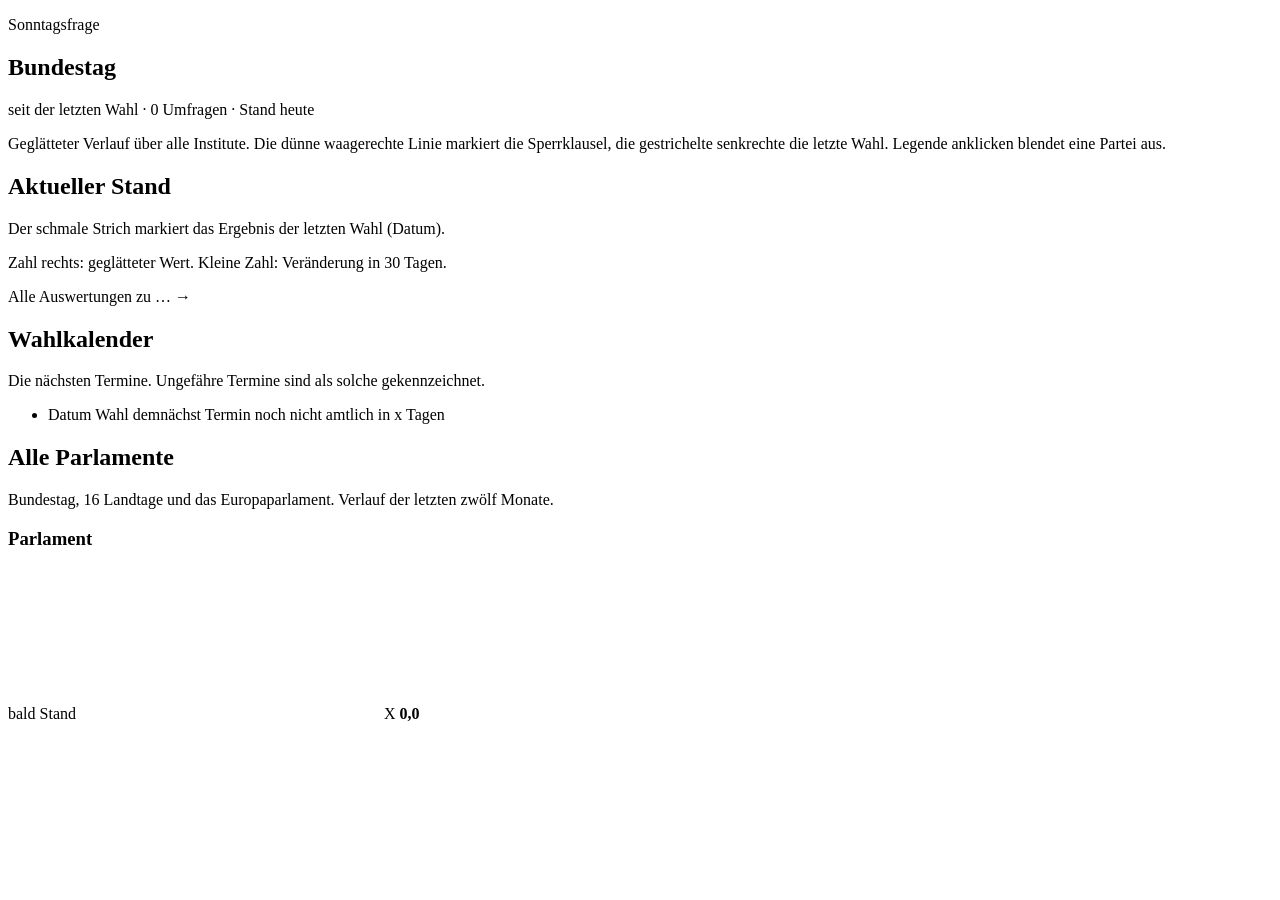
==== src/main/resources/templates/index.html @ efc436f5 "Sonntagsfrage-Aggregator für fherrmann.com/wahlen Bundestag, 16 Landtage und Europaparlament, mit ge" ====
<!DOCTYPE html>
<html lang="de" xmlns:th="http://www.thymeleaf.org">
<head th:replace="~{fragments :: head(${pageTitle})}"></head>
<body>
<header th:replace="~{fragments :: header('home')}"></header>

<main class="wrap">

  <!-- ================================================= Featured ========== -->
  <section class="section" th:if="${hero != null}">
    <header>
      <p class="eyebrow" th:text="${featured.headline}">Sonntagsfrage</p>
      <h1 th:text="${hero.parliament.name}">Bundestag</h1>
      <p class="sub">
        <span th:text="${hero.range.label}">seit der letzten Wahl</span>
        · <span th:text="${hero.parliament.surveyCount}">0</span> Umfragen
        · Stand <span th:text="${#temporals.format(hero.current.asOf, 'd. MMMM yyyy')}">heute</span>
      </p>
    </header>

    <div class="split">
      <div class="card chart-card">
        <div class="chart-host" id="hero-chart"></div>
        <div class="legend" id="hero-legend"></div>
        <p class="hint" style="margin-top:0.7rem">
          Geglätteter Verlauf über alle Institute. Die dünne waagerechte Linie
          markiert die Sperrklausel, die gestrichelte senkrechte die letzte Wahl.
          Legende anklicken blendet eine Partei aus.
        </p>
      </div>

      <div class="card">
        <h2>Aktueller Stand</h2>
        <p class="hint" th:if="${hero.lastElection != null}">
          Der schmale Strich markiert das Ergebnis der letzten Wahl
          (<span th:text="${#temporals.format(hero.lastElection.date, 'd.M.yyyy')}">Datum</span>).
        </p>
        <div class="figures">
          <th:block th:each="party : ${hero.parties}"
                    th:if="${hero.current.value.containsKey(party.id)}">
            <div th:replace="~{fragments :: figureRow(
                    ${party},
                    ${hero.current.value.get(party.id)},
                    ${hero.current.change30d.get(party.id)},
                    50.0,
                    ${hero.lastElection != null ? hero.lastElection.results.get(party.id) : null})}"></div>
          </th:block>
        </div>
        <p class="hint" style="margin-top:0.9rem">
          Zahl rechts: geglätteter Wert. Kleine Zahl: Veränderung in 30 Tagen.
        </p>
        <p style="margin-top:1rem">
          <a th:href="@{/{slug}(slug=${hero.parliament.slug})}">
            Alle Auswertungen zu <span th:text="${hero.parliament.shortcut}">…</span> →
          </a>
        </p>
      </div>
    </div>
  </section>

  <!-- ================================================= Kalender =========== -->
  <section class="section">
    <header>
      <h2>Wahlkalender</h2>
      <p class="sub">Die nächsten Termine. Ungefähre Termine sind als solche gekennzeichnet.</p>
    </header>
    <div class="card">
      <ul class="calendar">
        <li th:each="p : ${overview}" th:if="${p.nextElection != null and p.nextElection.daysAway <= 1500}">
          <span class="date" th:text="${#temporals.format(p.nextElection.date, 'd. MMM yyyy')}">Datum</span>
          <a th:href="@{/{slug}(slug=${p.parliament.slug})}" th:text="${p.parliament.electionName}">Wahl</a>
          <span class="badge soon" th:if="${p.nextElection.daysAway <= 21}">demnächst</span>
          <span class="badge" th:unless="${p.nextElection.confirmed}">Termin noch nicht amtlich</span>
          <span class="away"
                th:text="${p.nextElection.daysAway == 0 ? 'heute'
                          : (p.nextElection.daysAway == 1 ? 'morgen'
                          : 'in ' + p.nextElection.daysAway + ' Tagen')}">in x Tagen</span>
        </li>
      </ul>
    </div>
  </section>

  <!-- ================================================= Parlamente ========= -->
  <section class="section">
    <header>
      <h2>Alle Parlamente</h2>
      <p class="sub">Bundestag, 16 Landtage und das Europaparlament. Verlauf der letzten zwölf Monate.</p>
    </header>
    <div class="grid grid-cards">
      <a class="card parliament-card" th:each="p : ${overview}"
         th:href="@{/{slug}(slug=${p.parliament.slug})}"
         th:attr="data-slug=${p.parliament.slug}">
        <span class="top">
          <h3 th:text="${p.parliament.shortcut}">Parlament</h3>
          <span class="when" th:if="${p.nextElection != null and p.nextElection.daysAway <= 60}"
                th:text="'Wahl in ' + ${p.nextElection.daysAway} + ' Tagen'">bald</span>
          <span class="when" th:unless="${p.nextElection != null and p.nextElection.daysAway <= 60}"
                th:text="${p.parliament.latestSurvey != null
                          ? #temporals.format(p.parliament.latestSurvey, 'MMM yyyy') : 'keine Daten'}">Stand</span>
        </span>
        <svg class="spark" th:attr="data-slug=${p.parliament.slug}"></svg>
        <span class="tops">
          <span th:each="party : ${p.parties}"
                th:if="${p.current.value.containsKey(party.id) and party.id != 0}"
                th:with="v=${p.current.value.get(party.id)}">
            <i th:style="'background:' + ${party.colorLight}"
               th:attr="data-color-light=${party.colorLight},data-color-dark=${party.colorDark}"></i>
            <span th:text="${party.shortcut}">X</span>
            <b th:text="${#numbers.formatDecimal(v, 1, 1, 'COMMA')}">0,0</b>
          </span>
        </span>
      </a>
    </div>
  </section>

</main>

<footer th:replace="~{fragments :: footer}"></footer>

<script type="application/json" id="bootstrap" th:utext="${bootstrap}">{}</script>
<script type="module" th:src="@{/js/app.js}"></script>
</body>
</html>
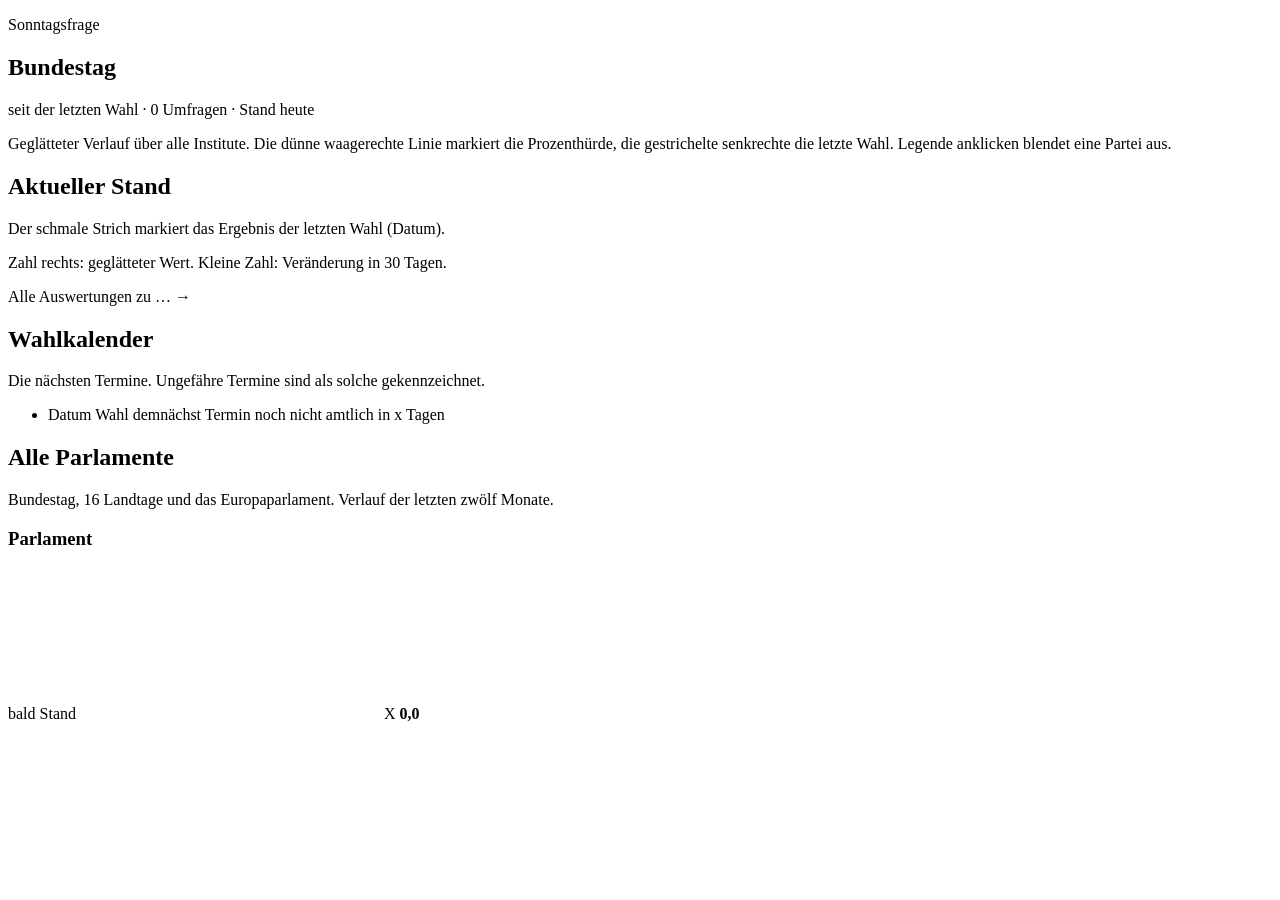
==== commit b64585b4: "Linke in ihrer eigenen Farbe, Sperrklausel heißt Hürde Die Linke bekommt ihre CI-Farbe #BE3075 (dunk" ====
--- a/src/main/resources/templates/index.html
+++ b/src/main/resources/templates/index.html
@@ -24,8 +24,12 @@
         <div class="legend" id="hero-legend"></div>
         <p class="hint" style="margin-top:0.7rem">
           Geglätteter Verlauf über alle Institute. Die dünne waagerechte Linie
-          markiert die Sperrklausel, die gestrichelte senkrechte die letzte Wahl.
+          markiert die Prozenthürde, die gestrichelte senkrechte die letzte Wahl.
           Legende anklicken blendet eine Partei aus.
+        </p>
+        <p class="hint gap-note" hidden>
+          Gestrichelte Abschnitte überbrücken Zeiträume, in denen gar nicht
+          befragt wurde — dort ist die Linie interpoliert, nicht gemessen.
         </p>
       </div>
 
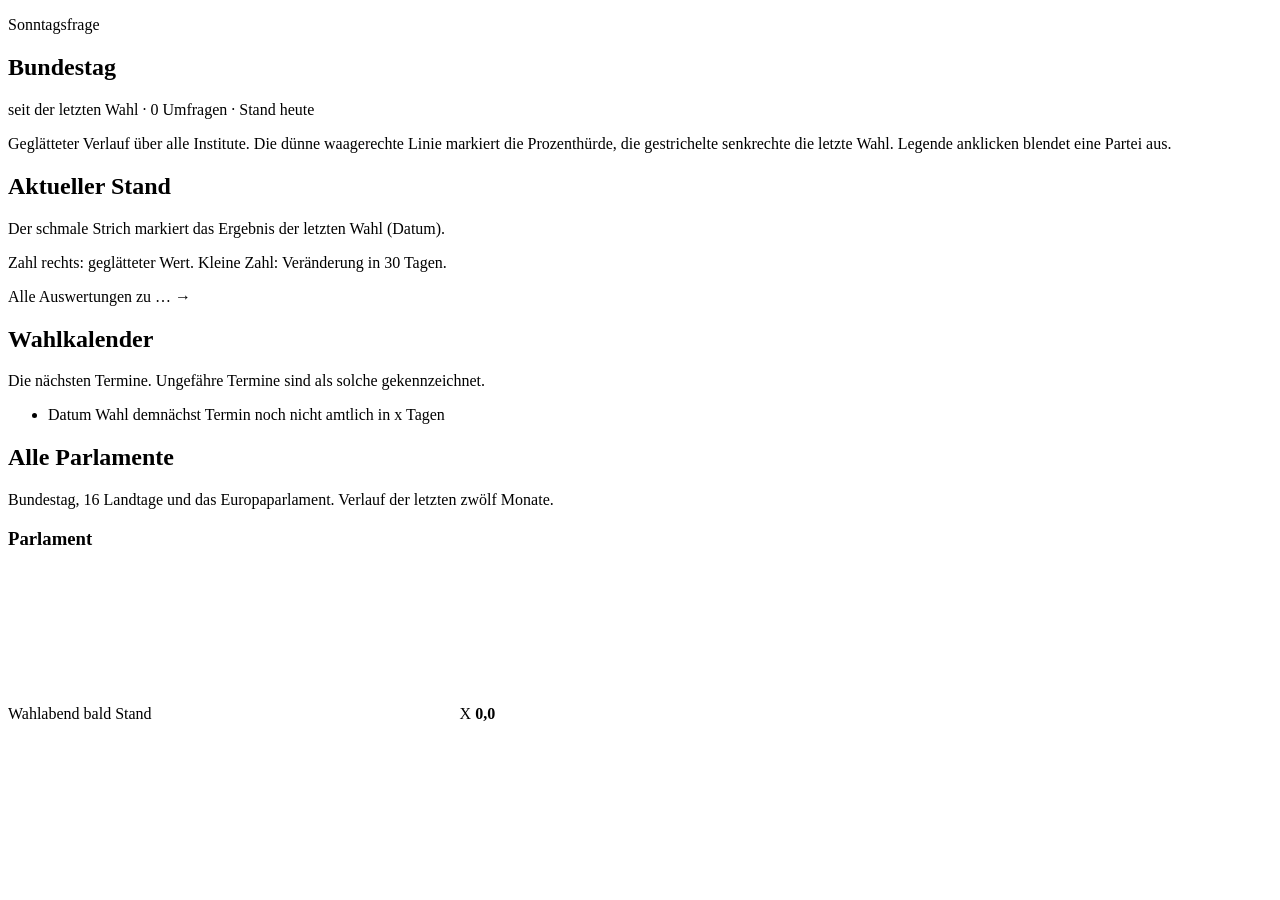
==== commit 462b1197: "Wahlabend-Modus: Prognosen, Hochrechnungen und Auszählung im Minutentakt Ab 18 Uhr am Wahltag steht " ====
--- a/src/main/resources/templates/index.html
+++ b/src/main/resources/templates/index.html
@@ -33,9 +33,14 @@
         </p>
       </div>
 
-      <div class="card">
+      <!-- Am Wahlabend zeigt die rechte Karte den Stand des Abends statt der Umfragen. -->
+      <th:block th:if="${hero.wahlabend != null and hero.wahlabend.live}">
+        <div th:replace="~{wahlabend :: compact(${hero.wahlabend}, ${hero.parliament.slug}, ${waJson})}"></div>
+      </th:block>
+
+      <div class="card" th:unless="${hero.wahlabend != null and hero.wahlabend.live}">
         <h2>Aktueller Stand</h2>
-        <p class="hint" th:if="${hero.lastElection != null}">
+        <p class="hint" th:if="${hero.lastElection != null and !hero.lastElection.results.isEmpty()}">
           Der schmale Strich markiert das Ergebnis der letzten Wahl
           (<span th:text="${#temporals.format(hero.lastElection.date, 'd.M.yyyy')}">Datum</span>).
         </p>
@@ -96,9 +101,11 @@
          th:attr="data-slug=${p.parliament.slug}">
         <span class="top">
           <h3 th:text="${p.parliament.shortcut}">Parlament</h3>
-          <span class="when" th:if="${p.nextElection != null and p.nextElection.daysAway <= 60}"
-                th:text="'Wahl in ' + ${p.nextElection.daysAway} + ' Tagen'">bald</span>
-          <span class="when" th:unless="${p.nextElection != null and p.nextElection.daysAway <= 60}"
+          <span class="when badge live" th:if="${p.wahlabend != null and p.wahlabend.live}"
+                th:text="${p.wahlabend.kindLabel != null ? p.wahlabend.kindLabel + ' ' + p.wahlabend.timeLabel : 'Wahlabend'}">Wahlabend</span>
+          <span class="when" th:if="${!(p.wahlabend != null and p.wahlabend.live) and p.nextElection != null and p.nextElection.daysAway <= 60}"
+                th:text="${p.nextElection.daysAway == 0 ? 'Wahl heute' : 'Wahl in ' + p.nextElection.daysAway + ' Tagen'}">bald</span>
+          <span class="when" th:if="${!(p.wahlabend != null and p.wahlabend.live) and !(p.nextElection != null and p.nextElection.daysAway <= 60)}"
                 th:text="${p.parliament.latestSurvey != null
                           ? #temporals.format(p.parliament.latestSurvey, 'MMM yyyy') : 'keine Daten'}">Stand</span>
         </span>
